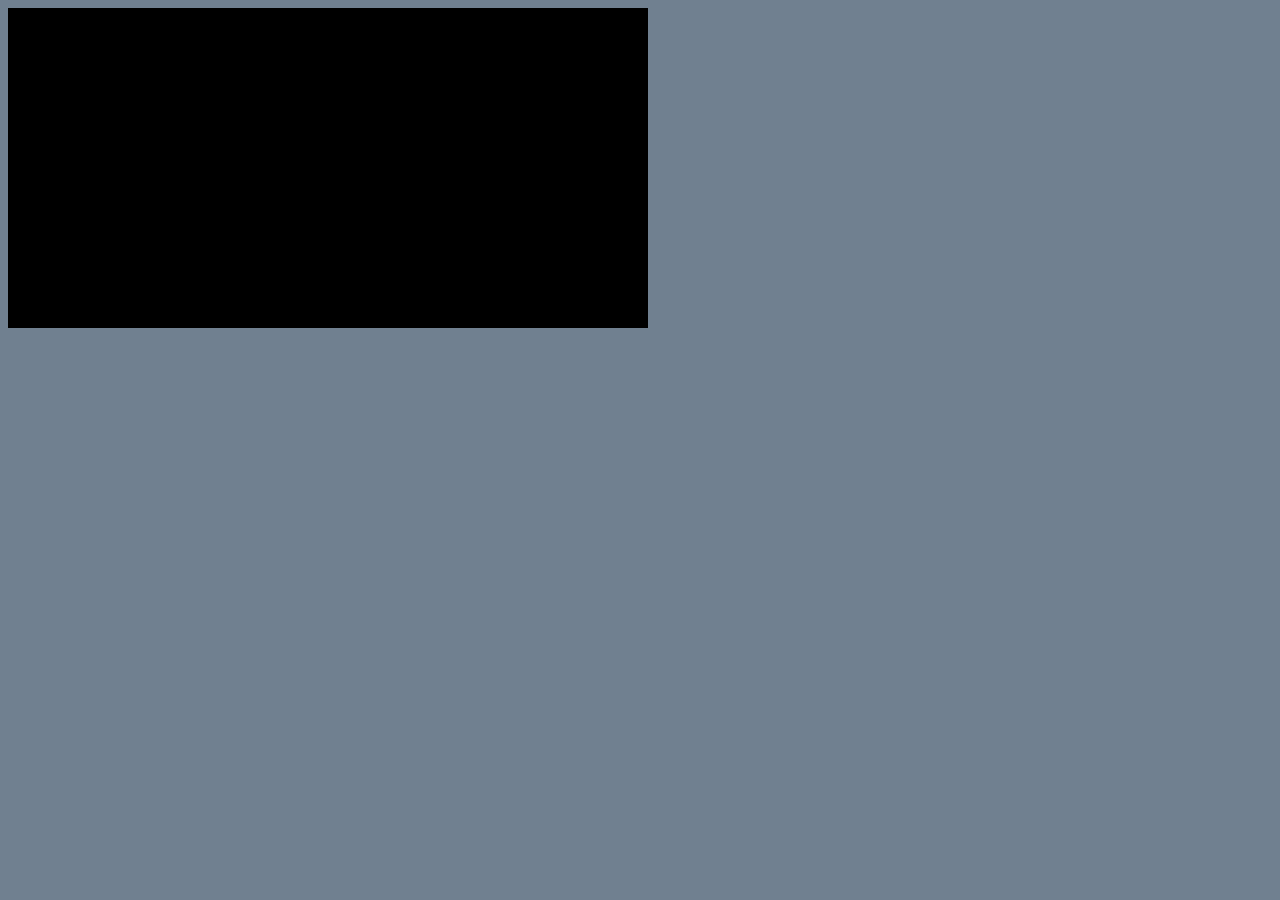
==== index.html @ 993ec33b "initial files and renderer started" ====
<!DOCTYPE html>
<html>

    <head>
        <link rel="stylesheet" href="style.css">
        <script src="logic.js"></script>
        <script src="renderer.js"></script>
    </head>

    <body>
        <div id="canvasHolder"></div>
        <script>
            setCanvasDims(canvasStore);
            createCanvas(canvasStore);
        </script>
    </body>

</html>
---- style.css ----
body {
    background-color: slategrey;
}
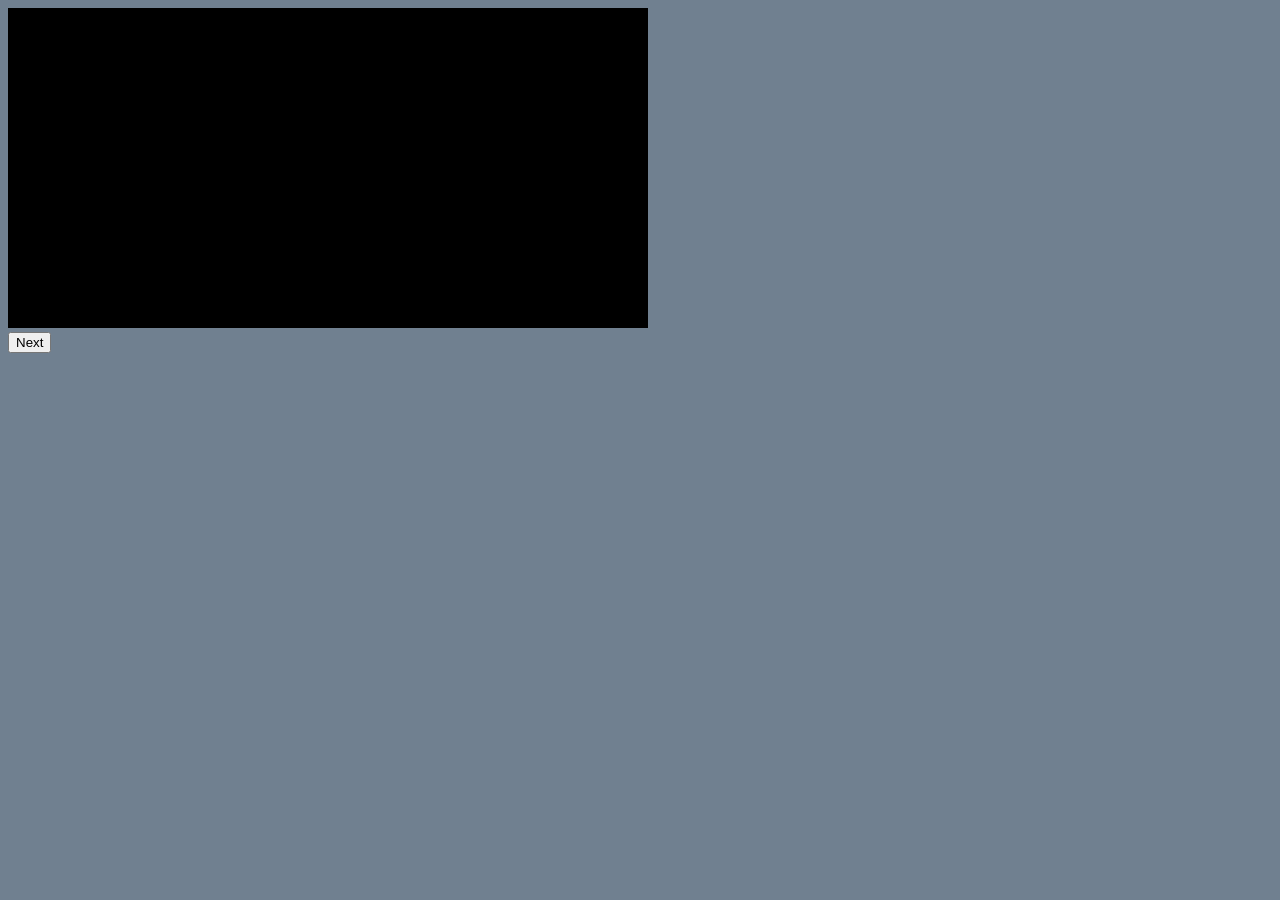
==== commit 729a82da: "various, op table began, cycler added" ====
--- a/index.html
+++ b/index.html
@@ -4,6 +4,10 @@
     <head>
         <link rel="stylesheet" href="style.css">
         <script src="logic.js"></script>
+        <script src="memory.js"></script>
+        <script src="cpu.js"></script>
+        <script src="inputs.js"></script>
+        <script src="audio.js"></script>
         <script src="renderer.js"></script>
     </head>
 
@@ -13,6 +17,7 @@
             setCanvasDims(canvasStore);
             createCanvas(canvasStore);
         </script>
+        <button onclick="cpu.doCycle()">Next</button>
     </body>
 
 </html>
